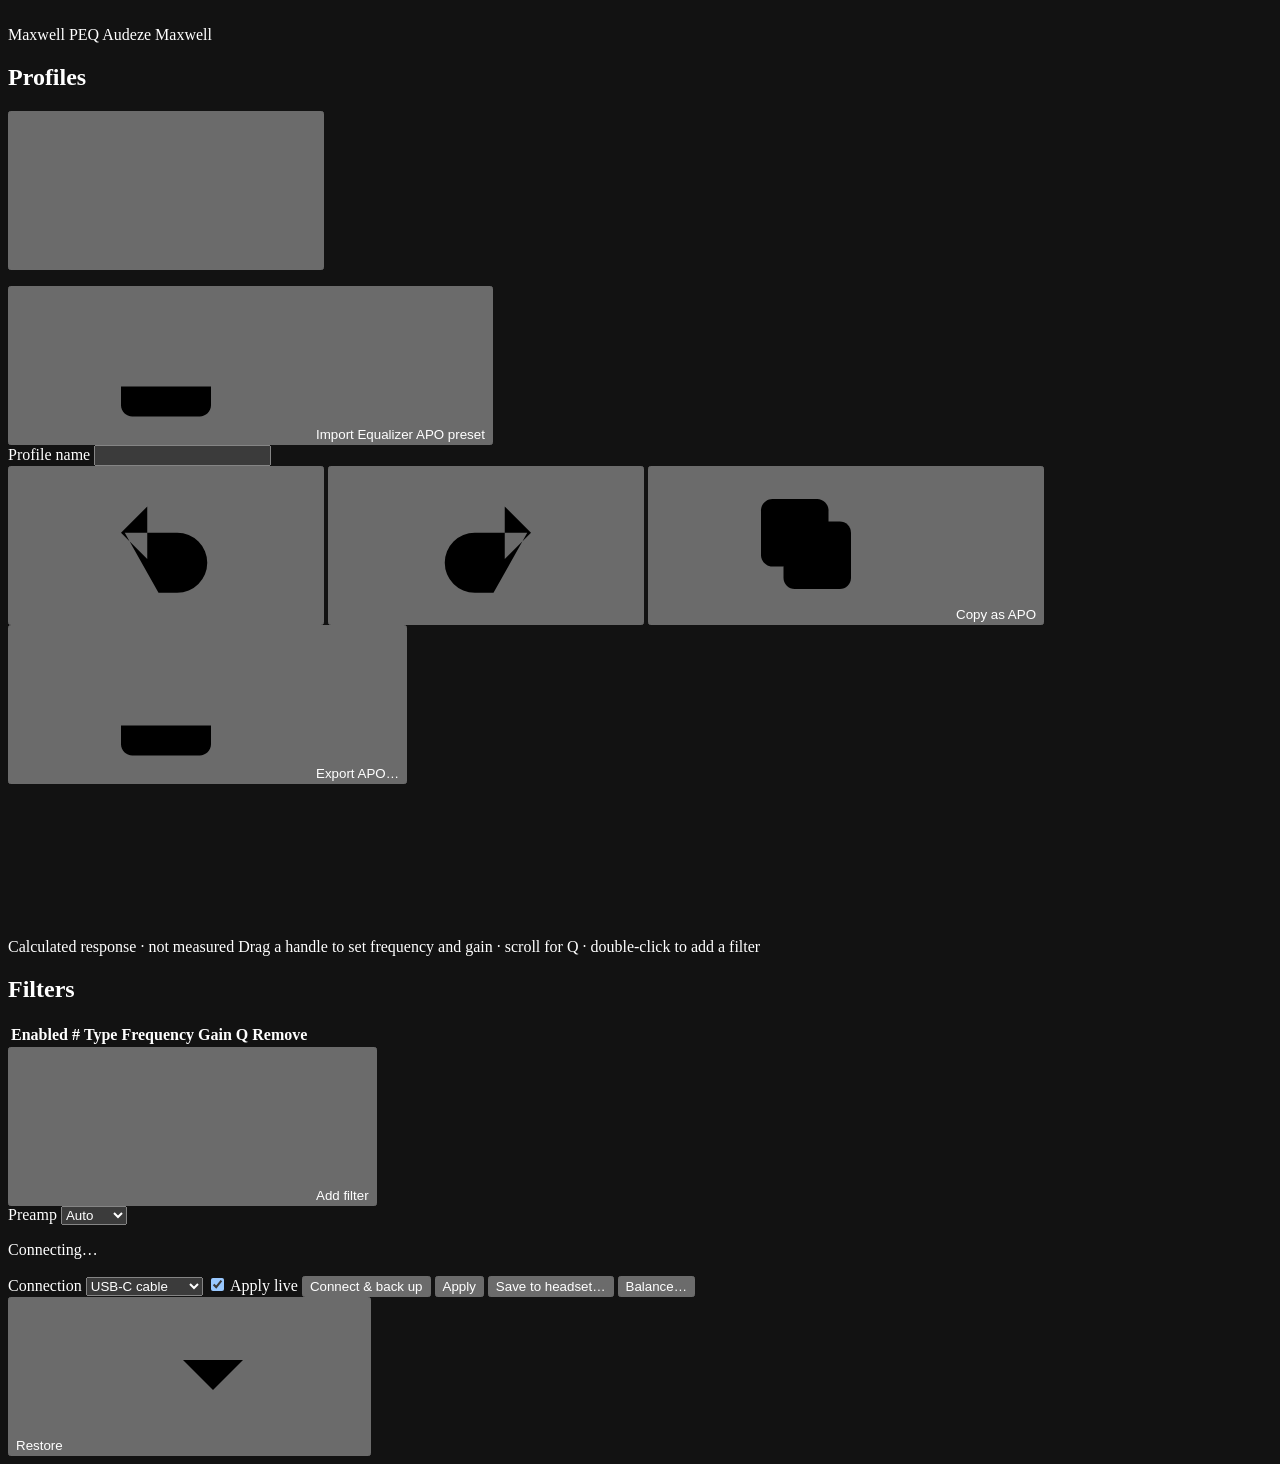
==== web/index.html @ e44e28df "Add Maxwell 2 support from static analysis, untested on hardware - Detect Maxwell 2 over USB-C (4B2A" ====
<!doctype html>
<html lang="en">
<head>
  <meta charset="utf-8">
  <meta name="viewport" content="width=device-width, initial-scale=1">
  <meta name="color-scheme" content="dark">
  <title>Maxwell PEQ</title>
  <link rel="stylesheet" href="/style.css">
  <script src="/graph.js" defer></script>
  <script src="/app.js" defer></script>
</head>
<body>
  <svg width="0" height="0" class="icon-defs" aria-hidden="true">
    <symbol id="i-plus" viewBox="0 0 20 20"><path d="M10 4v12M4 10h12"/></symbol>
    <symbol id="i-import" viewBox="0 0 20 20"><path d="M10 3v9m0 0-3.5-3.5M10 12l3.5-3.5M4 13v2.5c0 .8.7 1.5 1.5 1.5h9c.8 0 1.5-.7 1.5-1.5V13"/></symbol>
    <symbol id="i-export" viewBox="0 0 20 20"><path d="M10 13V4m0 0L6.5 7.5M10 4l3.5 3.5M4 13v2.5c0 .8.7 1.5 1.5 1.5h9c.8 0 1.5-.7 1.5-1.5V13"/></symbol>
    <symbol id="i-copy" viewBox="0 0 20 20"><rect x="7" y="7" width="9" height="9" rx="1.5"/><path d="M13 7V5.5C13 4.7 12.3 4 11.5 4h-6C4.7 4 4 4.7 4 5.5v6c0 .8.7 1.5 1.5 1.5H7"/></symbol>
    <symbol id="i-more" viewBox="0 0 20 20"><circle cx="5" cy="10" r=".9"/><circle cx="10" cy="10" r=".9"/><circle cx="15" cy="10" r=".9"/></symbol>
    <symbol id="i-close" viewBox="0 0 20 20"><path d="m5.5 5.5 9 9m0-9-9 9"/></symbol>
    <symbol id="i-undo" viewBox="0 0 20 20"><path d="M7.5 5 4 8.5 7.5 12M4.5 8.5h7a4 4 0 0 1 0 8H9"/></symbol>
    <symbol id="i-redo" viewBox="0 0 20 20"><path d="M12.5 5 16 8.5 12.5 12m3-3.5h-7a4 4 0 0 0 0 8H11"/></symbol>
    <symbol id="i-chevron" viewBox="0 0 20 20"><path d="m6 8 4 4 4-4"/></symbol>
    <symbol id="i-warn" viewBox="0 0 20 20"><path d="M10 3.5 2.8 16h14.4L10 3.5ZM10 8.5v3.5M10 14.2v.1"/></symbol>
  </svg>

  <div class="shell">
    <aside class="sidebar" aria-label="Profiles">
      <div class="brand">
        <span class="brand-name">Maxwell PEQ</span>
        <span class="brand-device">Audeze Maxwell</span>
      </div>
      <div class="sidebar-heading">
        <h2 id="profiles-heading">Profiles</h2>
        <button type="button" class="icon-button" id="new-profile" title="New profile" aria-label="New profile"><svg><use href="#i-plus"/></svg></button>
      </div>
      <ul class="profile-list" id="profile-list" aria-labelledby="profiles-heading"></ul>
      <button type="button" class="sidebar-import" id="open-import"><svg><use href="#i-import"/></svg>Import Equalizer APO preset</button>
    </aside>

    <main class="main">
      <header class="editor-header">
        <label class="sr-only" for="profile-name">Profile name</label>
        <input id="profile-name" class="profile-name" maxlength="60" autocomplete="off" spellcheck="false">
        <div class="header-actions">
          <button type="button" class="icon-button" id="undo" title="Undo (Ctrl+Z)" aria-label="Undo"><svg><use href="#i-undo"/></svg></button>
          <button type="button" class="icon-button" id="redo" title="Redo (Ctrl+Y)" aria-label="Redo"><svg><use href="#i-redo"/></svg></button>
          <span class="divider" aria-hidden="true"></span>
          <button type="button" class="button ghost" id="copy-apo"><svg><use href="#i-copy"/></svg>Copy as APO</button>
          <button type="button" class="button ghost" id="export-apo"><svg><use href="#i-export"/></svg>Export APO…</button>
        </div>
      </header>

      <div class="audeze-banner" id="audeze-banner" role="alertdialog" aria-labelledby="audeze-text" hidden>
        <svg class="banner-icon" aria-hidden="true"><use href="#i-warn"/></svg>
        <p id="audeze-text">Audeze App/HQ is open. Custom PEQ will not work if it is open, would you like to close it?</p>
        <div class="banner-actions">
          <button type="button" class="button warn-solid" id="close-audeze">Yes</button>
          <button type="button" class="button ghost" id="keep-audeze">No</button>
        </div>
      </div>

      <section class="graph-panel" aria-label="Frequency response">
        <div class="graph-wrap" id="graph-wrap">
          <svg id="graph" role="application" aria-label="Frequency response. Drag a numbered handle to move a filter; scroll to change its Q."></svg>
        </div>
        <div class="graph-caption">
          <span id="graph-source">Calculated response · not measured</span>
          <span id="graph-hint" class="hint">Drag a handle to set frequency and gain · scroll for Q · double-click to add a filter</span>
        </div>
      </section>

      <section class="filters-panel" aria-labelledby="filters-heading">
        <h2 id="filters-heading" class="sr-only">Filters</h2>
        <table class="filters">
          <thead><tr>
            <th scope="col" class="col-on"><span class="sr-only">Enabled</span></th>
            <th scope="col" class="col-num">#</th>
            <th scope="col">Type</th>
            <th scope="col">Frequency</th>
            <th scope="col">Gain</th>
            <th scope="col">Q</th>
            <th scope="col" class="col-remove"><span class="sr-only">Remove</span></th>
          </tr></thead>
          <tbody id="filter-rows"></tbody>
        </table>
        <div class="filters-footer">
          <button type="button" class="button ghost" id="add-filter"><svg><use href="#i-plus"/></svg>Add filter</button>
          <span id="filter-count" class="muted"></span>
          <div class="preamp">
            <label for="preamp-mode">Preamp</label>
            <select id="preamp-mode"><option value="auto">Auto</option><option value="manual">Manual</option></select>
            <span class="unit-input" id="preamp-manual" hidden><input id="preamp-value" type="number" min="-60" max="0" step="0.1" aria-label="Preamp in dB"><span>dB</span></span>
            <output id="preamp-result" class="muted"></output>
          </div>
        </div>
        <p class="type-note" id="type-note"></p>
      </section>

      <footer class="device-bar" aria-label="Headset">
        <div class="device-status">
          <span class="status-dot" id="status-dot" aria-hidden="true"></span>
          <div>
            <p id="device-line" class="device-line">Connecting…</p>
            <p id="device-detail" class="device-detail"></p>
          </div>
          <button type="button" class="link-button" id="show-audeze" hidden>Close it…</button>
        </div>
        <div class="device-controls">
          <label class="select-label" id="transport-wrap">
            <span class="sr-only">Connection</span>
            <select id="transport"><option value="usb">USB-C cable</option><option value="dongle">Wireless dongle</option></select>
          </label>
          <label class="switch" title="Send every change to the headset as you edit">
            <input type="checkbox" id="auto-apply" checked>
            <span class="switch-track" aria-hidden="true"></span>
            <span>Apply live</span>
          </label>
          <button type="button" class="button primary" id="connect">Connect &amp; back up</button>
          <button type="button" class="button" id="apply">Apply</button>
          <button type="button" class="button" id="save-headset">Save to headset…</button>
          <button type="button" class="button ghost" id="open-balance">Balance…</button>
          <div class="menu-anchor">
            <button type="button" class="button ghost" id="restore-menu-button" aria-haspopup="menu" aria-expanded="false">Restore<svg><use href="#i-chevron"/></svg></button>
            <div class="menu up" id="restore-menu" role="menu" hidden>
              <button type="button" role="menuitem" id="restore-live">Restore live EQ<small>Plays your original preset again. Headset storage is unchanged.</small></button>
              <button type="button" role="menuitem" id="restore-saved">Restore saved preset<small>Writes your original preset back to the headset slot.</small></button>
            </div>
          </div>
        </div>
      </footer>
    </main>
  </div>

  <div class="toasts" id="toasts" role="status" aria-live="polite"></div>
  <div class="drop-overlay" id="drop-overlay" hidden><p>Drop an Equalizer APO preset to import it</p></div>

  <div class="menu" id="profile-menu" role="menu" hidden>
    <button type="button" role="menuitem" data-action="rename">Rename</button>
    <button type="button" role="menuitem" data-action="duplicate">Duplicate</button>
    <button type="button" role="menuitem" data-action="export">Export APO…</button>
    <button type="button" role="menuitem" data-action="delete" class="danger">Delete</button>
  </div>

  <dialog id="import-dialog" class="dialog wide" aria-labelledby="import-title">
    <form method="dialog" id="import-form">
      <header class="dialog-header">
        <h2 id="import-title">Import Equalizer APO preset</h2>
        <button type="button" class="icon-button" data-close aria-label="Close"><svg><use href="#i-close"/></svg></button>
      </header>
      <div class="import-grid">
        <div class="import-source">
          <label for="import-text">Paste the preset text, choose a file, or drop one here</label>
          <textarea id="import-text" spellcheck="false" placeholder="Preamp: -6.2 dB&#10;Filter 1: ON LSC Fc 105 Hz Gain 6.0 dB Q 0.70&#10;Filter 2: ON PK Fc 180 Hz Gain -2.4 dB Q 1.10"></textarea>
          <div class="import-file-row">
            <button type="button" class="button ghost" id="import-choose">Choose file…</button>
            <input type="file" id="import-file" accept=".txt,.json,text/plain,application/json" hidden>
            <span id="import-file-name" class="muted"></span>
          </div>
        </div>
        <div class="import-preview">
          <h3>Preview</h3>
          <div id="import-result" class="import-result"><p class="muted">Filters appear here as soon as the text can be read.</p></div>
        </div>
      </div>
      <footer class="dialog-footer">
        <label class="name-field"><span>Profile name</span><input id="import-name" maxlength="60" autocomplete="off"></label>
        <button type="button" class="button ghost" data-close>Cancel</button>
        <button type="submit" class="button primary" id="import-confirm" disabled>Add profile</button>
      </footer>
    </form>
  </dialog>

  <dialog id="balance-dialog" class="dialog balance" aria-labelledby="balance-title">
    <form method="dialog" id="balance-form" novalidate>
      <header class="dialog-header">
        <h2 id="balance-title">Channel balance</h2>
        <button type="button" class="icon-button" data-close aria-label="Close"><svg><use href="#i-close"/></svg></button>
      </header>
      <div class="balance-body">
        <p class="balance-intro">Sets the left and right output level in the headset's own gain steps. Higher is louder. Apply writes to the headset at once; there is no preview.</p>

        <div class="balance-channels">
          <div class="balance-channel">
            <label for="balance-left">Left</label>
            <div class="stepper">
              <button type="button" class="icon-button" data-step="left:-1" aria-label="Left down one step">−</button>
              <input type="number" id="balance-left" min="0" max="150" step="1" inputmode="numeric" disabled>
              <button type="button" class="icon-button" data-step="left:1" aria-label="Left up one step">+</button>
            </div>
          </div>
          <output id="balance-diff" class="balance-diff" for="balance-left balance-right">Not read yet</output>
          <div class="balance-channel">
            <label for="balance-right">Right</label>
            <div class="stepper">
              <button type="button" class="icon-button" data-step="right:-1" aria-label="Right down one step">−</button>
              <input type="number" id="balance-right" min="0" max="150" step="1" inputmode="numeric" disabled>
              <button type="button" class="icon-button" data-step="right:1" aria-label="Right up one step">+</button>
            </div>
          </div>
        </div>
        <p class="balance-error" id="balance-error" role="alert" hidden></p>
        <p class="balance-hint">Move 1–3 steps at a time and listen to a centered vocal or mono track. 150 is the ceiling: more gain can overdrive the drivers. 136 and 142 are reserved by the firmware. On current firmware the factory values are 141 / 149 on the USB-C profile and 147 / 147 on the wireless profile.</p>
        <div class="balance-actions">
          <button type="button" class="button ghost" id="balance-read">Read headset</button>
          <button type="button" class="button ghost" id="balance-revert" hidden></button>
          <button type="submit" class="button primary" id="balance-apply" disabled>Apply balance</button>
        </div>
        <p class="balance-status" id="balance-status" role="status" aria-live="polite"></p>

        <section class="balance-source" aria-labelledby="balance-source-title">
          <div>
            <h3 id="balance-source-title">Source profile</h3>
            <p id="balance-source-line" class="balance-source-line">—</p>
          </div>
          <button type="button" class="button" id="balance-source-switch" disabled>Switch…</button>
          <p id="balance-persist" class="balance-persist"></p>
        </section>
      </div>
      <footer class="balance-credit">Balance protocol from kats1123's maxwell-firmware-research (CC BY 4.0) and maxwell-balance-and-firmware-tool (MIT).</footer>
    </form>
  </dialog>

  <dialog id="confirm-dialog" class="dialog" aria-labelledby="confirm-title">
    <form method="dialog">
      <h2 id="confirm-title"></h2>
      <p id="confirm-body"></p>
      <footer class="dialog-footer">
        <button type="submit" class="button ghost" value="cancel">Cancel</button>
        <button type="submit" class="button primary" value="ok" id="confirm-ok"></button>
      </footer>
    </form>
  </dialog>
</body>
</html>
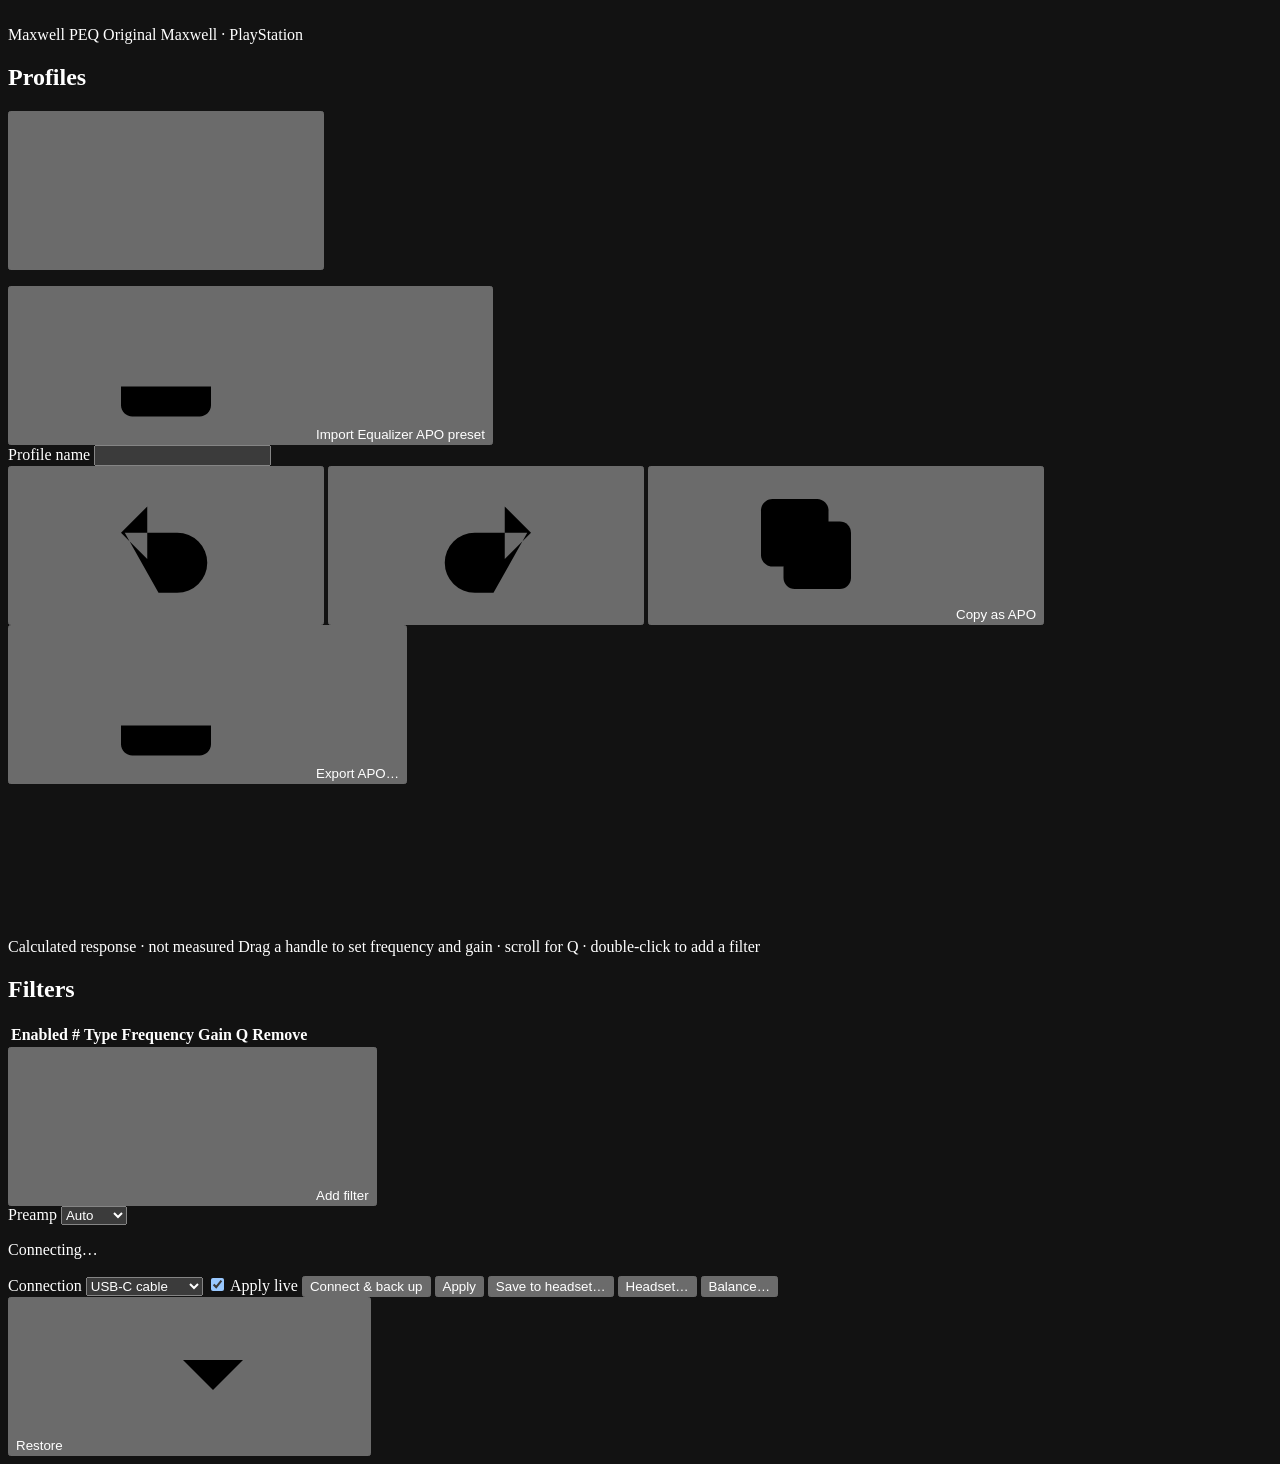
==== commit 641a1706: "Merge pull request #4 from Aquaspaces/t3/onboard-eq-profile-switching Add onboard preset switching a" ====
--- a/web/index.html
+++ b/web/index.html
@@ -27,7 +27,7 @@
     <aside class="sidebar" aria-label="Profiles">
       <div class="brand">
         <span class="brand-name">Maxwell PEQ</span>
-        <span class="brand-device">Audeze Maxwell</span>
+        <span class="brand-device">Original Maxwell · PlayStation</span>
       </div>
       <div class="sidebar-heading">
         <h2 id="profiles-heading">Profiles</h2>
@@ -118,6 +118,7 @@
           <button type="button" class="button primary" id="connect">Connect &amp; back up</button>
           <button type="button" class="button" id="apply">Apply</button>
           <button type="button" class="button" id="save-headset">Save to headset…</button>
+          <button type="button" class="button ghost" id="open-headset">Headset…</button>
           <button type="button" class="button ghost" id="open-balance">Balance…</button>
           <div class="menu-anchor">
             <button type="button" class="button ghost" id="restore-menu-button" aria-haspopup="menu" aria-expanded="false">Restore<svg><use href="#i-chevron"/></svg></button>
@@ -220,6 +221,84 @@
     </form>
   </dialog>
 
+  <dialog id="headset-dialog" class="dialog headset" aria-labelledby="headset-title">
+    <form method="dialog" id="headset-form" novalidate>
+      <header class="dialog-header">
+        <h2 id="headset-title">Headset</h2>
+        <button type="button" class="icon-button" data-close aria-label="Close"><svg><use href="#i-close"/></svg></button>
+      </header>
+      <div class="headset-body">
+        <dl class="headset-facts">
+          <div><dt>Battery</dt><dd id="hs-battery">—</dd></div>
+          <div><dt>Microphone</dt><dd id="hs-mic">—</dd></div>
+          <div><dt>Firmware</dt><dd id="hs-firmware">—</dd></div>
+        </dl>
+
+        <section class="headset-section" aria-labelledby="hs-preset-title">
+          <h3 id="hs-preset-title">Onboard preset</h3>
+          <div class="headset-row">
+            <label for="hs-preset">Preset</label>
+            <select id="hs-preset" disabled><optgroup label="Built-in"><option value="1">Audeze</option><option value="2">Treble Boost</option><option value="3">Bass Boost</option><option value="4">Immersive</option><option value="5">Competition</option><option value="6">Footsteps</option></optgroup><optgroup label="Custom"><option value="7">EQ 1</option><option value="8">EQ 2</option><option value="9">EQ 3</option><option value="10">EQ 4</option></optgroup></select>
+          </div>
+          <p class="headset-note" id="hs-preset-note"></p>
+        </section>
+
+        <section class="headset-section" aria-labelledby="hs-sound-title">
+          <h3 id="hs-sound-title">Sound</h3>
+          <div class="headset-row">
+            <label for="hs-chat-mix">Game / chat mix</label>
+            <div class="headset-range mix">
+              <span aria-hidden="true">Game</span>
+              <input type="range" id="hs-chat-mix" min="0" max="20" step="1" disabled>
+              <span aria-hidden="true">Chat</span>
+            </div>
+            <output id="hs-chat-mix-value" for="hs-chat-mix">—</output>
+          </div>
+          <div class="headset-row">
+            <span id="hs-limiter-label">Volume limiter</span>
+            <label class="switch"><input type="checkbox" id="hs-limiter" aria-labelledby="hs-limiter-label" disabled><span class="switch-track" aria-hidden="true"></span></label>
+          </div>
+          <div class="headset-row">
+            <span id="hs-sidetone-label">Sidetone</span>
+            <label class="switch"><input type="checkbox" id="hs-sidetone" aria-labelledby="hs-sidetone-label" disabled><span class="switch-track" aria-hidden="true"></span></label>
+          </div>
+          <div class="headset-row">
+            <label for="hs-sidetone-level">Sidetone level</label>
+            <div class="headset-range"><input type="range" id="hs-sidetone-level" min="0" max="100" step="1" disabled></div>
+            <output id="hs-sidetone-level-value" for="hs-sidetone-level">—</output>
+          </div>
+          <div class="headset-row">
+            <span id="hs-noise-label">Noise suppression</span>
+            <div class="segmented" role="radiogroup" aria-labelledby="hs-noise-label">
+              <label><input type="radio" name="hs-noise" value="0" disabled><span>Off</span></label>
+              <label><input type="radio" name="hs-noise" value="1" disabled><span>Low</span></label>
+              <label><input type="radio" name="hs-noise" value="2" disabled><span>High</span></label>
+            </div>
+          </div>
+        </section>
+
+        <section class="headset-section" aria-labelledby="hs-device-title">
+          <h3 id="hs-device-title">Device</h3>
+          <div class="headset-row">
+            <label for="hs-auto-off">Auto shutdown</label>
+            <select id="hs-auto-off" disabled><option value="300">5 min</option><option value="600">10 min</option><option value="900">15 min</option><option value="1800">30 min</option><option value="2700">45 min</option><option value="3600">1 hr</option><option value="5400">1.5 hr</option><option value="7200">2 hr</option><option value="14400">4 hr</option><option value="21600">6 hr</option><option value="0">Never</option></select>
+          </div>
+          <div class="headset-row">
+            <label for="hs-voice-prompt">Voice prompt volume</label>
+            <div class="headset-range"><input type="range" id="hs-voice-prompt" min="0" max="15" step="1" disabled></div>
+            <output id="hs-voice-prompt-value" for="hs-voice-prompt">—</output>
+          </div>
+        </section>
+
+        <p class="balance-status" id="headset-status" role="status" aria-live="polite"></p>
+        <div class="headset-actions">
+          <p class="headset-hint">Decoded from Audeze HQ and not yet tested on a headset. Each change is sent at once, then read back.</p>
+          <button type="button" class="button ghost" id="headset-read">Read headset</button>
+        </div>
+      </div>
+    </form>
+  </dialog>
+
   <dialog id="confirm-dialog" class="dialog" aria-labelledby="confirm-title">
     <form method="dialog">
       <h2 id="confirm-title"></h2>
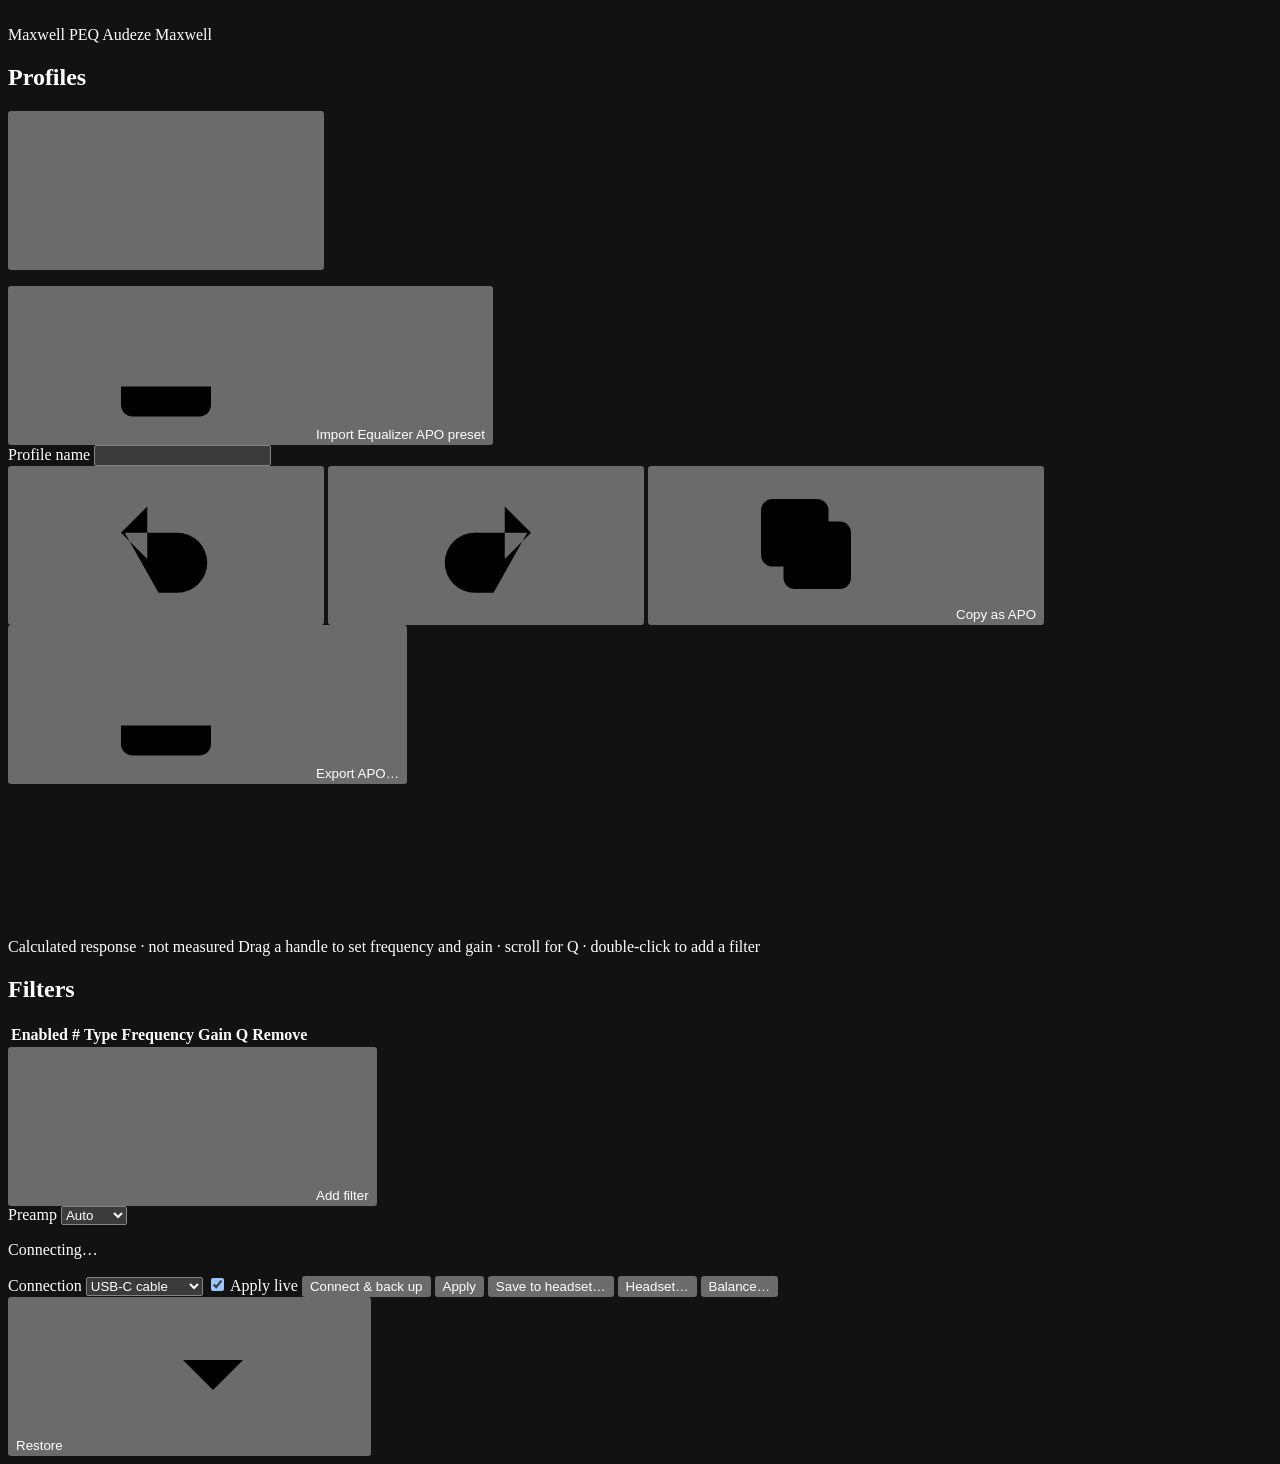
==== commit 6d885d4f: "Merge main: Linux build, onboard presets and headset controls Headset controls stay limited to the o" ====
--- a/web/index.html
+++ b/web/index.html
@@ -27,7 +27,7 @@
     <aside class="sidebar" aria-label="Profiles">
       <div class="brand">
         <span class="brand-name">Maxwell PEQ</span>
-        <span class="brand-device">Original Maxwell · PlayStation</span>
+        <span class="brand-device">Audeze Maxwell</span>
       </div>
       <div class="sidebar-heading">
         <h2 id="profiles-heading">Profiles</h2>
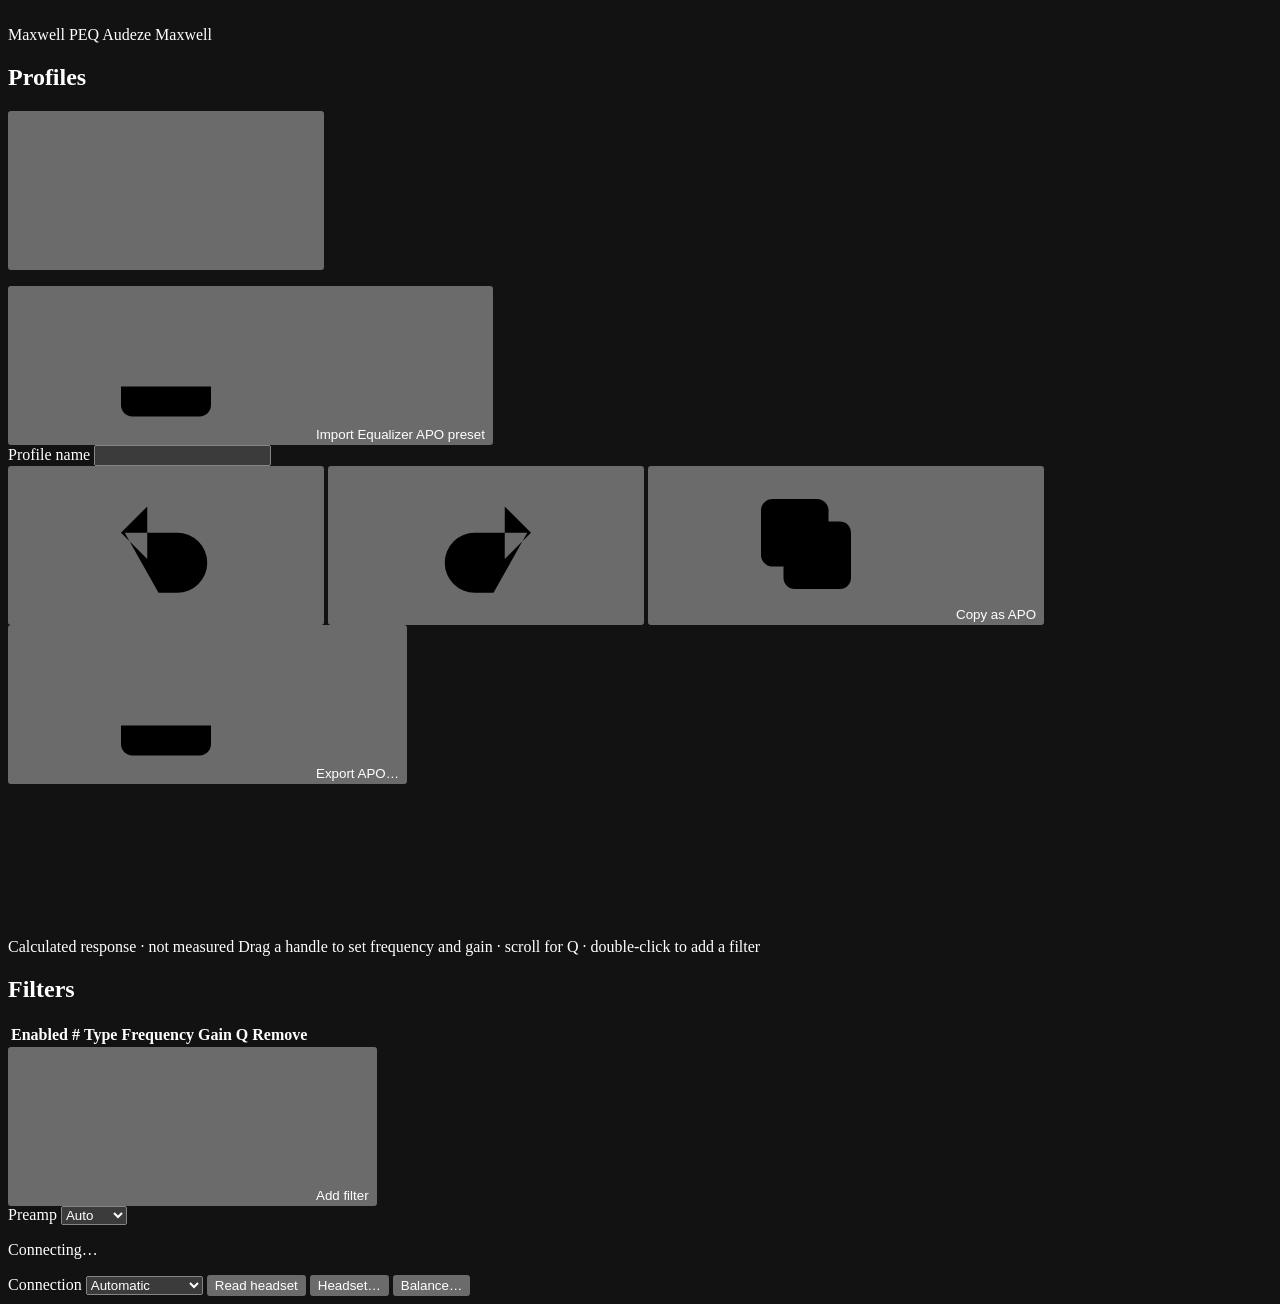
==== commit 716b8851: "Merge main: add Linux, Maxwell 2 and headset controls to linked presets Keeps this branch's linked-p" ====
--- a/web/index.html
+++ b/web/index.html
@@ -20,6 +20,7 @@
     <symbol id="i-undo" viewBox="0 0 20 20"><path d="M7.5 5 4 8.5 7.5 12M4.5 8.5h7a4 4 0 0 1 0 8H9"/></symbol>
     <symbol id="i-redo" viewBox="0 0 20 20"><path d="M12.5 5 16 8.5 12.5 12m3-3.5h-7a4 4 0 0 0 0 8H11"/></symbol>
     <symbol id="i-chevron" viewBox="0 0 20 20"><path d="m6 8 4 4 4-4"/></symbol>
+    <symbol id="i-link" viewBox="0 0 20 20"><path d="M8.5 11.5a3 3 0 0 0 4.2 0l2.6-2.6a3 3 0 0 0-4.2-4.2l-.9.9M11.5 8.5a3 3 0 0 0-4.2 0l-2.6 2.6a3 3 0 0 0 4.2 4.2l.9-.9"/></symbol>
     <symbol id="i-warn" viewBox="0 0 20 20"><path d="M10 3.5 2.8 16h14.4L10 3.5ZM10 8.5v3.5M10 14.2v.1"/></symbol>
   </svg>
 
@@ -29,11 +30,16 @@
         <span class="brand-name">Maxwell PEQ</span>
         <span class="brand-device">Audeze Maxwell</span>
       </div>
-      <div class="sidebar-heading">
+      <section class="slots" id="slots" aria-labelledby="slots-heading" hidden>
+        <div class="sidebar-heading"><h2 id="slots-heading">On the headset</h2></div>
+        <ol class="slot-list" id="slot-list"></ol>
+      </section>
+      <div class="sidebar-heading pool-heading">
         <h2 id="profiles-heading">Profiles</h2>
         <button type="button" class="icon-button" id="new-profile" title="New profile" aria-label="New profile"><svg><use href="#i-plus"/></svg></button>
       </div>
       <ul class="profile-list" id="profile-list" aria-labelledby="profiles-heading"></ul>
+      <p class="slot-hint" id="slot-hint" hidden></p>
       <button type="button" class="sidebar-import" id="open-import"><svg><use href="#i-import"/></svg>Import Equalizer APO preset</button>
     </aside>
 
@@ -108,25 +114,11 @@
         <div class="device-controls">
           <label class="select-label" id="transport-wrap">
             <span class="sr-only">Connection</span>
-            <select id="transport"><option value="usb">USB-C cable</option><option value="dongle">Wireless dongle</option></select>
+            <select id="transport"><option value="auto">Automatic</option><option value="usb">USB-C cable</option><option value="dongle">Wireless dongle</option></select>
           </label>
-          <label class="switch" title="Send every change to the headset as you edit">
-            <input type="checkbox" id="auto-apply" checked>
-            <span class="switch-track" aria-hidden="true"></span>
-            <span>Apply live</span>
-          </label>
-          <button type="button" class="button primary" id="connect">Connect &amp; back up</button>
-          <button type="button" class="button" id="apply">Apply</button>
-          <button type="button" class="button" id="save-headset">Save to headset…</button>
+          <button type="button" class="button primary" id="connect">Read headset</button>
           <button type="button" class="button ghost" id="open-headset">Headset…</button>
           <button type="button" class="button ghost" id="open-balance">Balance…</button>
-          <div class="menu-anchor">
-            <button type="button" class="button ghost" id="restore-menu-button" aria-haspopup="menu" aria-expanded="false">Restore<svg><use href="#i-chevron"/></svg></button>
-            <div class="menu up" id="restore-menu" role="menu" hidden>
-              <button type="button" role="menuitem" id="restore-live">Restore live EQ<small>Plays your original preset again. Headset storage is unchanged.</small></button>
-              <button type="button" role="menuitem" id="restore-saved">Restore saved preset<small>Writes your original preset back to the headset slot.</small></button>
-            </div>
-          </div>
         </div>
       </footer>
     </main>
@@ -139,6 +131,12 @@
     <button type="button" role="menuitem" data-action="rename">Rename</button>
     <button type="button" role="menuitem" data-action="duplicate">Duplicate</button>
     <button type="button" role="menuitem" data-action="export">Export APO…</button>
+    <div class="menu-separator" role="separator"></div>
+    <button type="button" role="menuitem" data-action="slot:0">Save to Preset 1</button>
+    <button type="button" role="menuitem" data-action="slot:1">Save to Preset 2</button>
+    <button type="button" role="menuitem" data-action="slot:2">Save to Preset 3</button>
+    <button type="button" role="menuitem" data-action="slot:3">Save to Preset 4</button>
+    <div class="menu-separator" role="separator"></div>
     <button type="button" role="menuitem" data-action="delete" class="danger">Delete</button>
   </div>
 
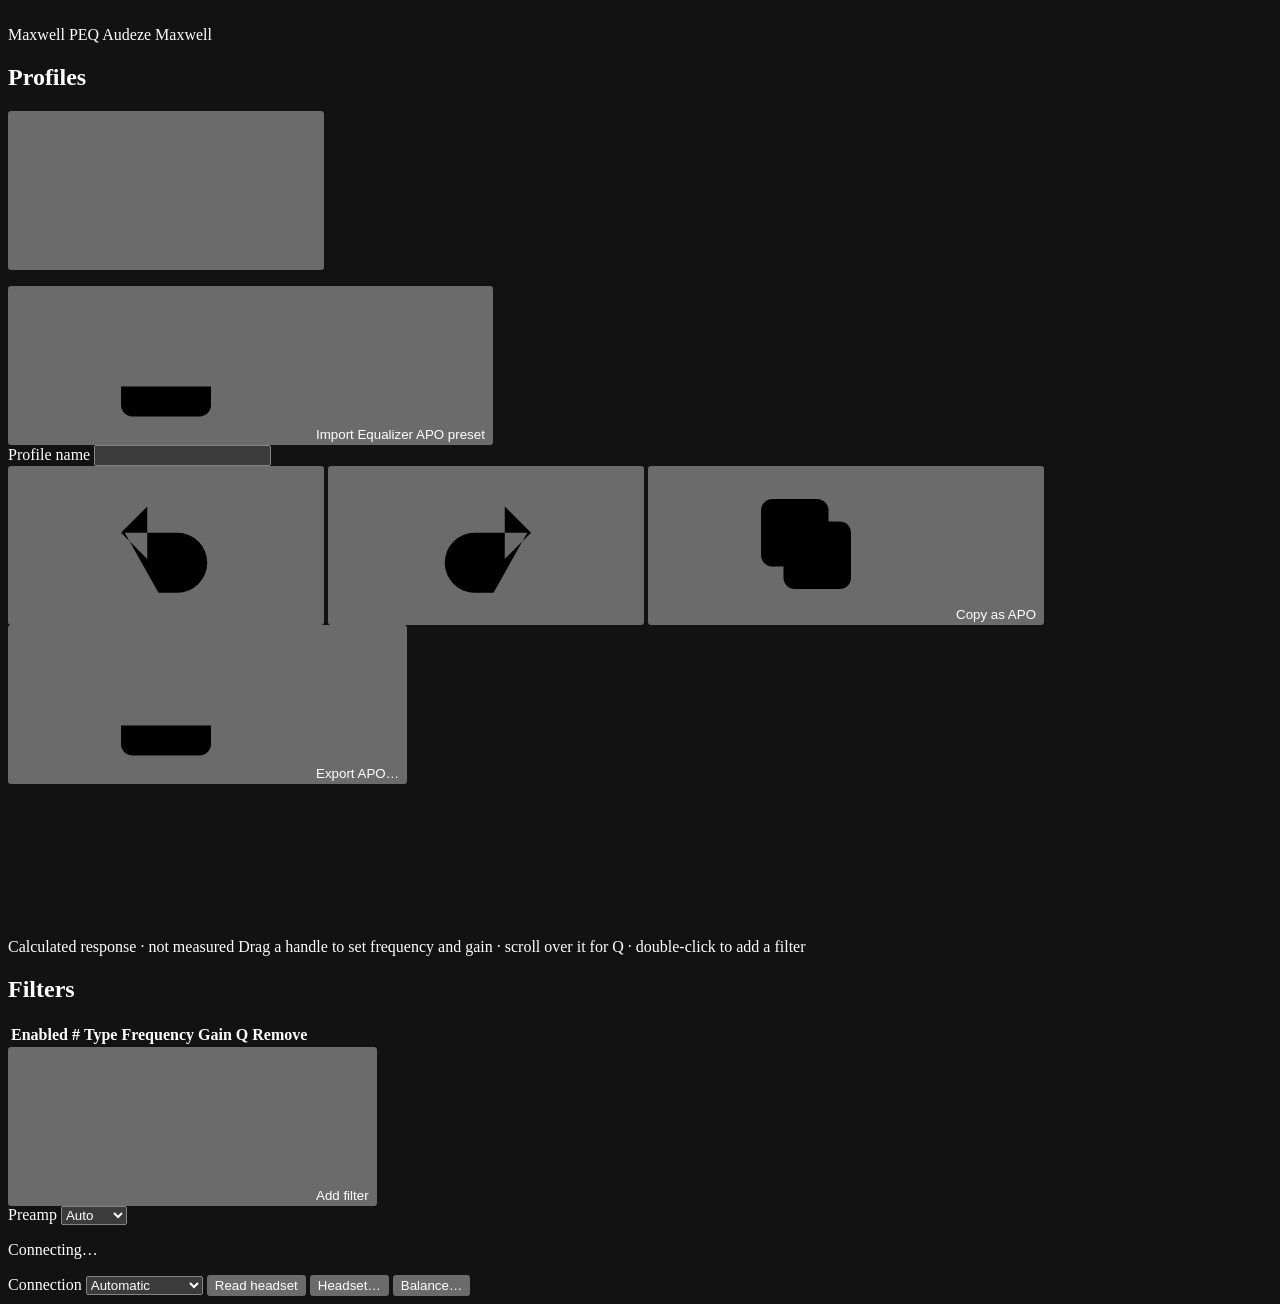
==== commit 19a031d6: "Polish sidebar, filter table, switches and device bar - Size the sidebar to the viewport and list he" ====
--- a/web/index.html
+++ b/web/index.html
@@ -12,6 +12,7 @@
 <body>
   <svg width="0" height="0" class="icon-defs" aria-hidden="true">
     <symbol id="i-plus" viewBox="0 0 20 20"><path d="M10 4v12M4 10h12"/></symbol>
+    <symbol id="i-minus" viewBox="0 0 20 20"><path d="M4 10h12"/></symbol>
     <symbol id="i-import" viewBox="0 0 20 20"><path d="M10 3v9m0 0-3.5-3.5M10 12l3.5-3.5M4 13v2.5c0 .8.7 1.5 1.5 1.5h9c.8 0 1.5-.7 1.5-1.5V13"/></symbol>
     <symbol id="i-export" viewBox="0 0 20 20"><path d="M10 13V4m0 0L6.5 7.5M10 4l3.5 3.5M4 13v2.5c0 .8.7 1.5 1.5 1.5h9c.8 0 1.5-.7 1.5-1.5V13"/></symbol>
     <symbol id="i-copy" viewBox="0 0 20 20"><rect x="7" y="7" width="9" height="9" rx="1.5"/><path d="M13 7V5.5C13 4.7 12.3 4 11.5 4h-6C4.7 4 4 4.7 4 5.5v6c0 .8.7 1.5 1.5 1.5H7"/></symbol>
@@ -67,11 +68,11 @@
 
       <section class="graph-panel" aria-label="Frequency response">
         <div class="graph-wrap" id="graph-wrap">
-          <svg id="graph" role="application" aria-label="Frequency response. Drag a numbered handle to move a filter; scroll to change its Q."></svg>
+          <svg id="graph" role="application" aria-label="Frequency response. Drag a numbered handle to move a filter; scroll over a handle to change its Q."></svg>
         </div>
         <div class="graph-caption">
           <span id="graph-source">Calculated response · not measured</span>
-          <span id="graph-hint" class="hint">Drag a handle to set frequency and gain · scroll for Q · double-click to add a filter</span>
+          <span id="graph-hint" class="hint">Drag a handle to set frequency and gain · scroll over it for Q · double-click to add a filter</span>
         </div>
       </section>
 
@@ -182,18 +183,18 @@
           <div class="balance-channel">
             <label for="balance-left">Left</label>
             <div class="stepper">
-              <button type="button" class="icon-button" data-step="left:-1" aria-label="Left down one step">−</button>
+              <button type="button" class="icon-button" data-step="left:-1" aria-label="Left down one step"><svg><use href="#i-minus"/></svg></button>
               <input type="number" id="balance-left" min="0" max="150" step="1" inputmode="numeric" disabled>
-              <button type="button" class="icon-button" data-step="left:1" aria-label="Left up one step">+</button>
+              <button type="button" class="icon-button" data-step="left:1" aria-label="Left up one step"><svg><use href="#i-plus"/></svg></button>
             </div>
           </div>
           <output id="balance-diff" class="balance-diff" for="balance-left balance-right">Not read yet</output>
           <div class="balance-channel">
             <label for="balance-right">Right</label>
             <div class="stepper">
-              <button type="button" class="icon-button" data-step="right:-1" aria-label="Right down one step">−</button>
+              <button type="button" class="icon-button" data-step="right:-1" aria-label="Right down one step"><svg><use href="#i-minus"/></svg></button>
               <input type="number" id="balance-right" min="0" max="150" step="1" inputmode="numeric" disabled>
-              <button type="button" class="icon-button" data-step="right:1" aria-label="Right up one step">+</button>
+              <button type="button" class="icon-button" data-step="right:1" aria-label="Right up one step"><svg><use href="#i-plus"/></svg></button>
             </div>
           </div>
         </div>
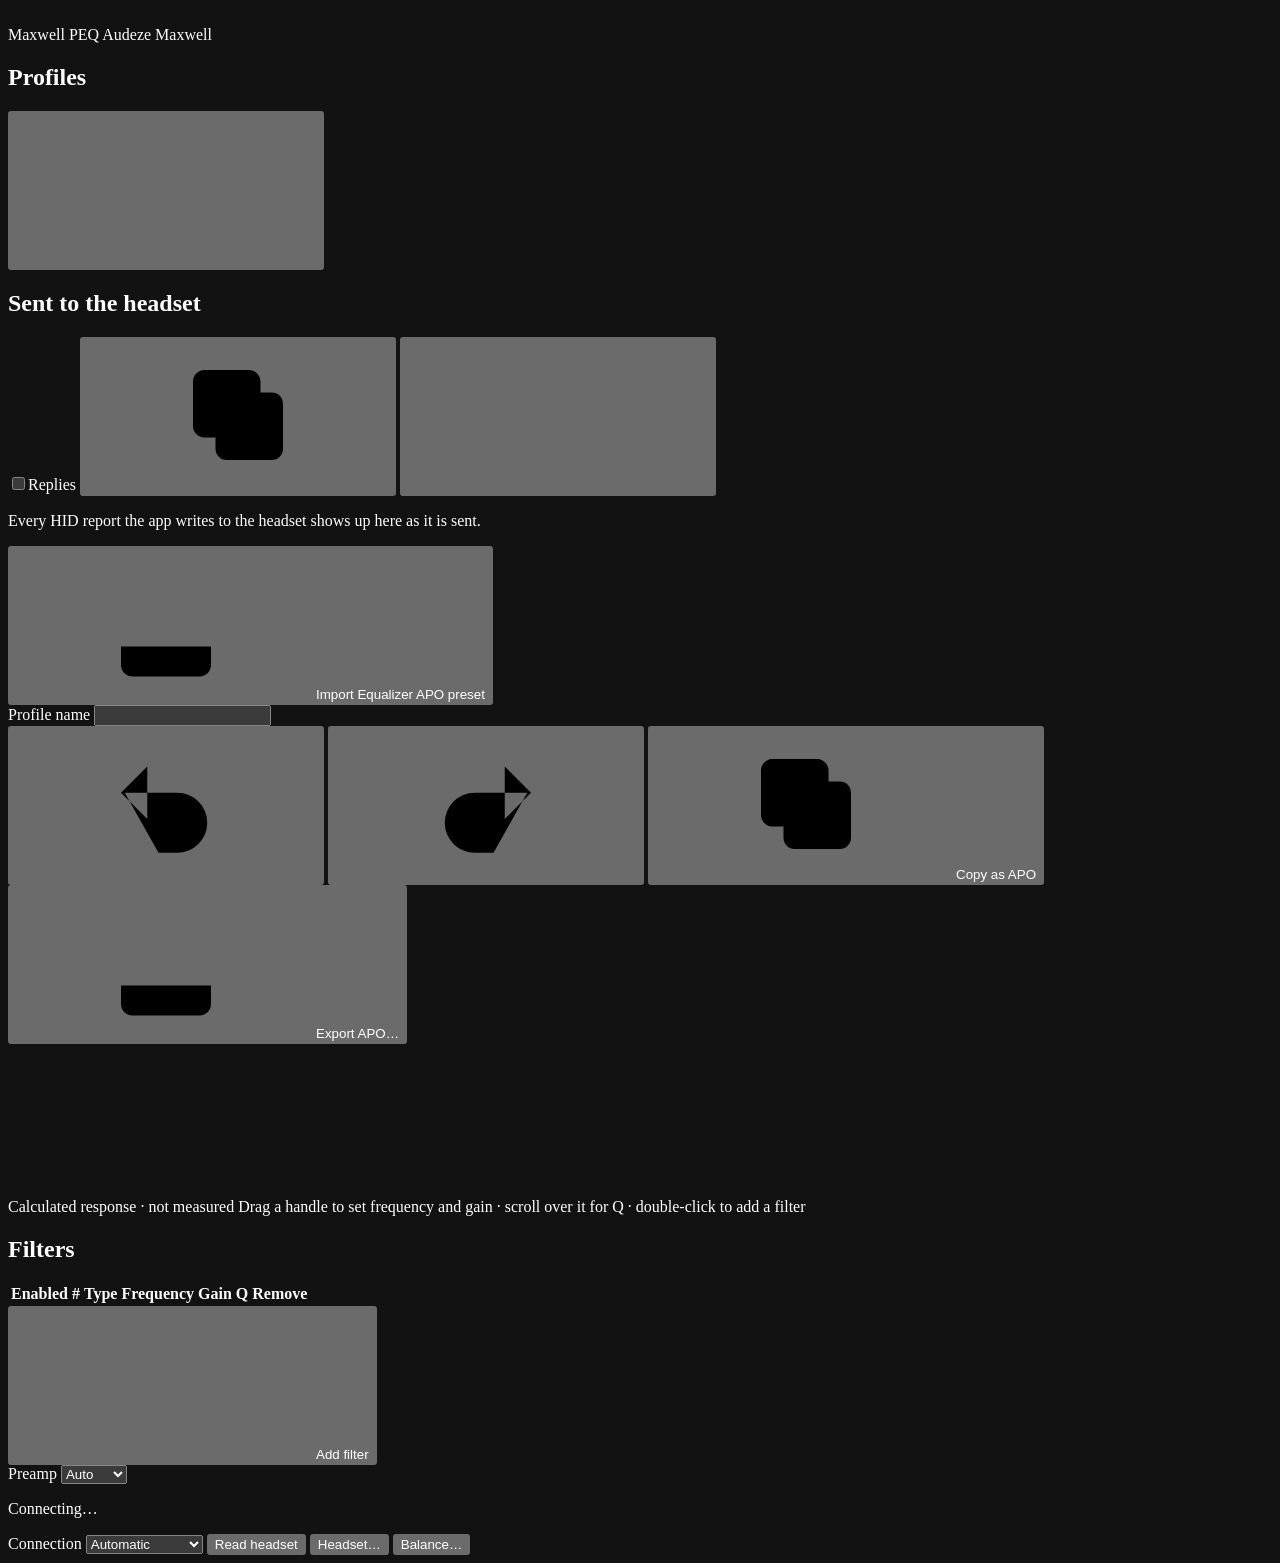
==== commit 23bccaed: "Add raw HID traffic panel for reports sent to the headset - Trace every report the device worker wri" ====
--- a/web/index.html
+++ b/web/index.html
@@ -41,6 +41,19 @@
       </div>
       <ul class="profile-list" id="profile-list" aria-labelledby="profiles-heading"></ul>
       <p class="slot-hint" id="slot-hint" hidden></p>
+      <section class="traffic" id="traffic" aria-labelledby="traffic-heading">
+        <div class="sidebar-heading traffic-heading">
+          <h2 id="traffic-heading">Sent to the headset</h2>
+          <div class="traffic-tools">
+            <label class="traffic-toggle" title="Also show what the headset sends back"><input type="checkbox" id="traffic-replies">Replies</label>
+            <button type="button" class="icon-button" id="traffic-copy" title="Copy log" aria-label="Copy log"><svg><use href="#i-copy"/></svg></button>
+            <button type="button" class="icon-button" id="traffic-clear" title="Clear log" aria-label="Clear log"><svg><use href="#i-close"/></svg></button>
+          </div>
+        </div>
+        <div class="traffic-log" id="traffic-log" role="log" aria-live="off" tabindex="0">
+          <p class="traffic-empty" id="traffic-empty">Every HID report the app writes to the headset shows up here as it is sent.</p>
+        </div>
+      </section>
       <button type="button" class="sidebar-import" id="open-import"><svg><use href="#i-import"/></svg>Import Equalizer APO preset</button>
     </aside>
 
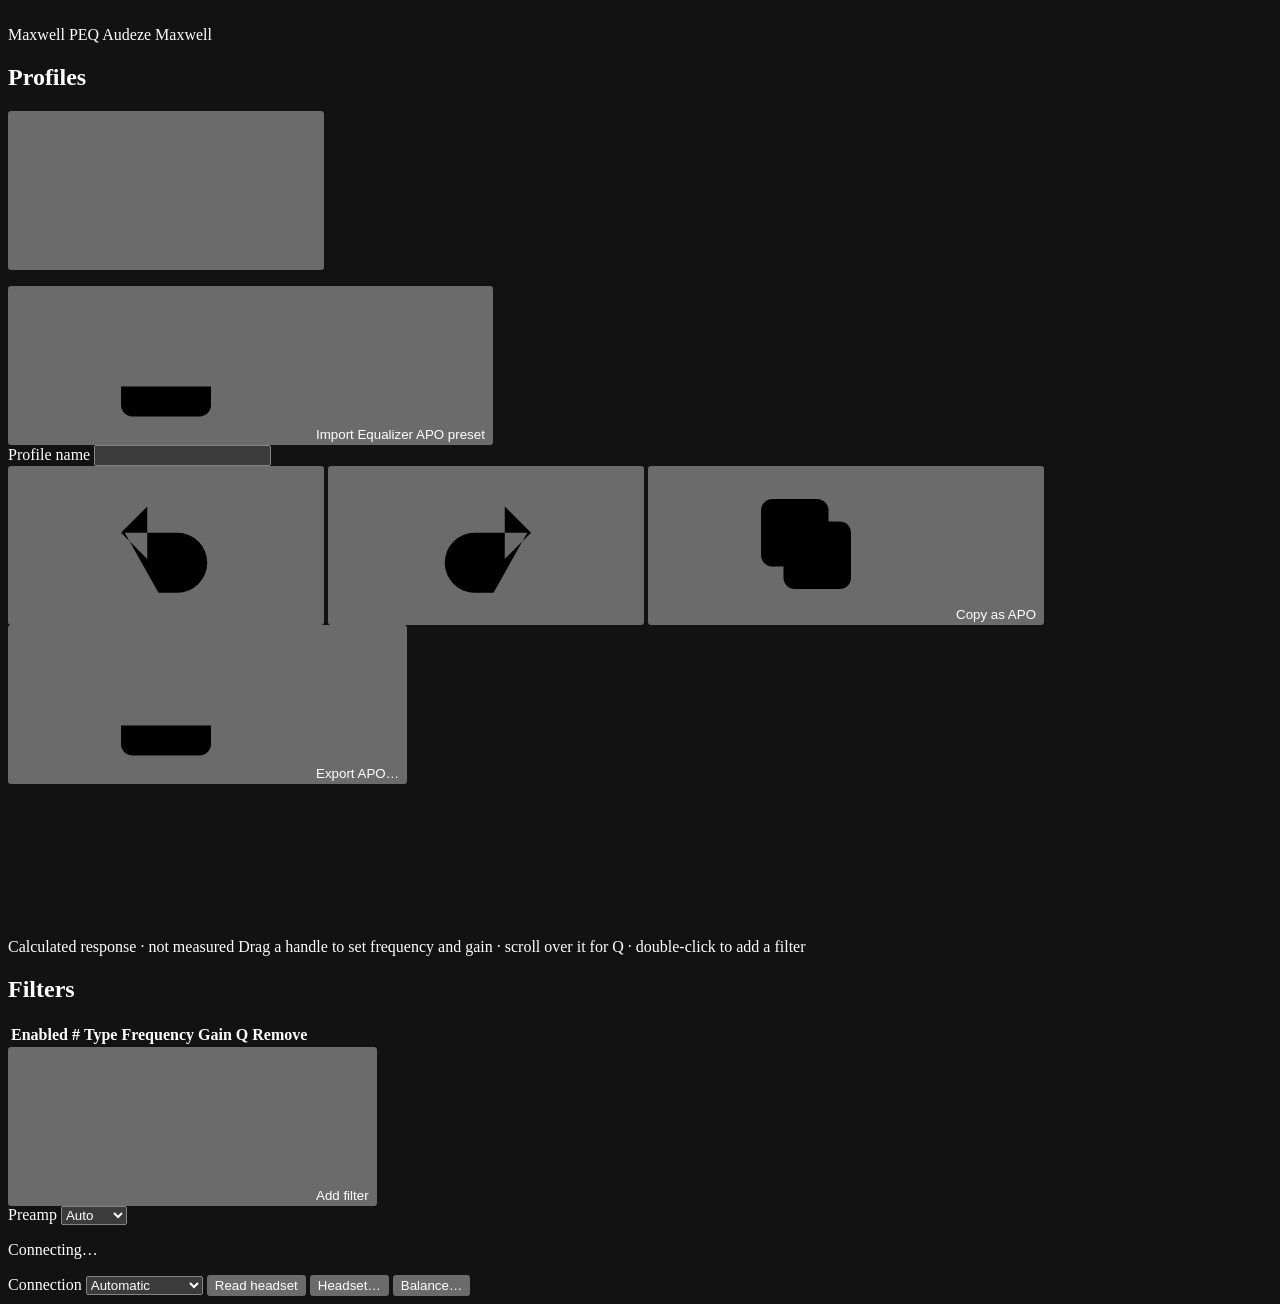
==== commit f1c04a6c: "Add a tray glance icon, EQ shortcut keys, scripting, settings and update checks - Tray icon draws th" ====
--- a/web/index.html
+++ b/web/index.html
@@ -18,6 +18,8 @@
     <symbol id="i-copy" viewBox="0 0 20 20"><rect x="7" y="7" width="9" height="9" rx="1.5"/><path d="M13 7V5.5C13 4.7 12.3 4 11.5 4h-6C4.7 4 4 4.7 4 5.5v6c0 .8.7 1.5 1.5 1.5H7"/></symbol>
     <symbol id="i-more" viewBox="0 0 20 20"><circle cx="5" cy="10" r=".9"/><circle cx="10" cy="10" r=".9"/><circle cx="15" cy="10" r=".9"/></symbol>
     <symbol id="i-close" viewBox="0 0 20 20"><path d="m5.5 5.5 9 9m0-9-9 9"/></symbol>
+    <symbol id="i-keyboard" viewBox="0 0 20 20"><rect x="2.5" y="5" width="15" height="10" rx="1.5"/><path d="M5.5 8h1m2.5 0h1m2.5 0h1M5.5 10.5h1m7 0h1M7.5 12.5h5"/></symbol>
+    <symbol id="i-settings" viewBox="0 0 20 20"><circle cx="10" cy="10" r="2.5"/><path d="M8.6 2.8h2.8l.4 2 1.5.9 1.9-.7 1.4 2.4-1.5 1.3v1.7l1.5 1.3-1.4 2.4-1.9-.7-1.5.9-.4 2H8.6l-.4-2-1.5-.9-1.9.7-1.4-2.4 1.5-1.3V9.6L3.4 8.3l1.4-2.4 1.9.7 1.5-.9z"/></symbol>
     <symbol id="i-undo" viewBox="0 0 20 20"><path d="M7.5 5 4 8.5 7.5 12M4.5 8.5h7a4 4 0 0 1 0 8H9"/></symbol>
     <symbol id="i-redo" viewBox="0 0 20 20"><path d="M12.5 5 16 8.5 12.5 12m3-3.5h-7a4 4 0 0 0 0 8H11"/></symbol>
     <symbol id="i-chevron" viewBox="0 0 20 20"><path d="m6 8 4 4 4-4"/></symbol>
@@ -41,20 +43,9 @@
       </div>
       <ul class="profile-list" id="profile-list" aria-labelledby="profiles-heading"></ul>
       <p class="slot-hint" id="slot-hint" hidden></p>
-      <section class="traffic" id="traffic" aria-labelledby="traffic-heading">
-        <div class="sidebar-heading traffic-heading">
-          <h2 id="traffic-heading">Sent to the headset</h2>
-          <div class="traffic-tools">
-            <label class="traffic-toggle" title="Also show what the headset sends back"><input type="checkbox" id="traffic-replies">Replies</label>
-            <button type="button" class="icon-button" id="traffic-copy" title="Copy log" aria-label="Copy log"><svg><use href="#i-copy"/></svg></button>
-            <button type="button" class="icon-button" id="traffic-clear" title="Clear log" aria-label="Clear log"><svg><use href="#i-close"/></svg></button>
-          </div>
-        </div>
-        <div class="traffic-log" id="traffic-log" role="log" aria-live="off" tabindex="0">
-          <p class="traffic-empty" id="traffic-empty">Every HID report the app writes to the headset shows up here as it is sent.</p>
-        </div>
-      </section>
       <button type="button" class="sidebar-import" id="open-import"><svg><use href="#i-import"/></svg>Import Equalizer APO preset</button>
+      <button type="button" class="sidebar-link" id="open-shortcuts" hidden><svg><use href="#i-keyboard"/></svg>Keyboard shortcuts</button>
+      <button type="button" class="sidebar-link" id="open-settings" hidden><svg><use href="#i-settings"/></svg>Settings<span class="update-dot" id="update-dot" title="An update is available" hidden></span></button>
     </aside>
 
     <main class="main">
@@ -311,6 +302,75 @@
     </form>
   </dialog>
 
+  <dialog id="shortcuts-dialog" class="dialog shortcuts" aria-labelledby="shortcuts-title">
+    <form method="dialog">
+      <header class="dialog-header">
+        <h2 id="shortcuts-title">Keyboard shortcuts</h2>
+        <button type="button" class="icon-button" data-close aria-label="Close"><svg><use href="#i-close"/></svg></button>
+      </header>
+      <div class="shortcuts-body">
+        <p class="muted">These keys switch the headset's EQ from any app, including full-screen games, while Maxwell PEQ is in the tray. Click a shortcut, then press the new keys.</p>
+        <ul class="shortcut-list" id="shortcut-list"></ul>
+      </div>
+      <footer class="dialog-footer">
+        <button type="button" class="button ghost" id="shortcuts-reset">Restore defaults</button>
+        <button type="submit" class="button primary" value="done">Done</button>
+      </footer>
+    </form>
+  </dialog>
+
+  <dialog id="settings-dialog" class="dialog settings" aria-labelledby="settings-title">
+    <form method="dialog">
+      <header class="dialog-header">
+        <h2 id="settings-title">Settings</h2>
+        <button type="button" class="icon-button" data-close aria-label="Close"><svg><use href="#i-close"/></svg></button>
+      </header>
+      <div class="settings-body">
+      <section class="settings-section" aria-labelledby="settings-app-title">
+        <h3 id="settings-app-title">Startup and tray</h3>
+        <div class="setting">
+          <div class="setting-text"><span id="set-start_at_login-label">Start when you sign in</span><span class="setting-note" id="set-start_at_login-note">Starts in the tray, without opening this window.</span></div>
+          <label class="switch"><input type="checkbox" data-setting="start_at_login" aria-labelledby="set-start_at_login-label" aria-describedby="set-start_at_login-note"><span class="switch-track" aria-hidden="true"></span></label>
+        </div>
+        <div class="setting">
+          <div class="setting-text"><span id="set-tray_icon-label">Show the tray icon</span><span class="setting-note" id="set-tray_icon-note">Battery, mic and EQ at a glance. Right-click it for the menu.</span></div>
+          <label class="switch"><input type="checkbox" data-setting="tray_icon" aria-labelledby="set-tray_icon-label" aria-describedby="set-tray_icon-note"><span class="switch-track" aria-hidden="true"></span></label>
+        </div>
+        <div class="setting">
+          <div class="setting-text"><span id="set-close_to_tray-label">Keep running when this window closes</span><span class="setting-note" id="set-close_to_tray-note">Shortcut keys keep working. Quit from the tray menu.</span></div>
+          <label class="switch"><input type="checkbox" data-setting="close_to_tray" aria-labelledby="set-close_to_tray-label" aria-describedby="set-close_to_tray-note"><span class="switch-track" aria-hidden="true"></span></label>
+        </div>
+        <div class="setting">
+          <div class="setting-text"><span id="set-minimize_to_tray-label">Minimize to the tray</span><span class="setting-note" id="set-minimize_to_tray-note">Hides this window instead of leaving it on the taskbar.</span></div>
+          <label class="switch"><input type="checkbox" data-setting="minimize_to_tray" aria-labelledby="set-minimize_to_tray-label" aria-describedby="set-minimize_to_tray-note"><span class="switch-track" aria-hidden="true"></span></label>
+        </div>
+        <div class="setting">
+          <div class="setting-text"><span>Keyboard shortcuts</span><span class="setting-note">Keys that switch EQ from any app.</span></div>
+          <button type="button" class="button ghost" id="settings-shortcuts">Change…</button>
+        </div>
+      </section>
+      <section class="settings-section" aria-labelledby="settings-updates-title">
+        <h3 id="settings-updates-title">Updates</h3>
+        <div class="setting">
+          <div class="setting-text"><span id="set-check_updates-label">Check for updates</span><span class="setting-note" id="set-check_updates-note">Asks GitHub for new releases once a day. Sends only the app version.</span></div>
+          <label class="switch"><input type="checkbox" data-setting="check_updates" aria-labelledby="set-check_updates-label" aria-describedby="set-check_updates-note"><span class="switch-track" aria-hidden="true"></span></label>
+        </div>
+        <div class="update-row">
+          <p class="update-status" id="update-status" role="status" aria-live="polite"></p>
+          <button type="button" class="button ghost" id="update-check">Check now</button>
+          <button type="button" class="button primary" id="update-download" hidden></button>
+        </div>
+        <h3 id="release-notes-title">What's new</h3>
+        <div class="release-notes" id="release-notes" aria-labelledby="release-notes-title"></div>
+      </section>
+      </div>
+      <footer class="dialog-footer">
+        <span class="settings-version" id="settings-version"></span>
+        <button type="submit" class="button primary" value="done">Done</button>
+      </footer>
+    </form>
+  </dialog>
+
   <dialog id="confirm-dialog" class="dialog" aria-labelledby="confirm-title">
     <form method="dialog">
       <h2 id="confirm-title"></h2>
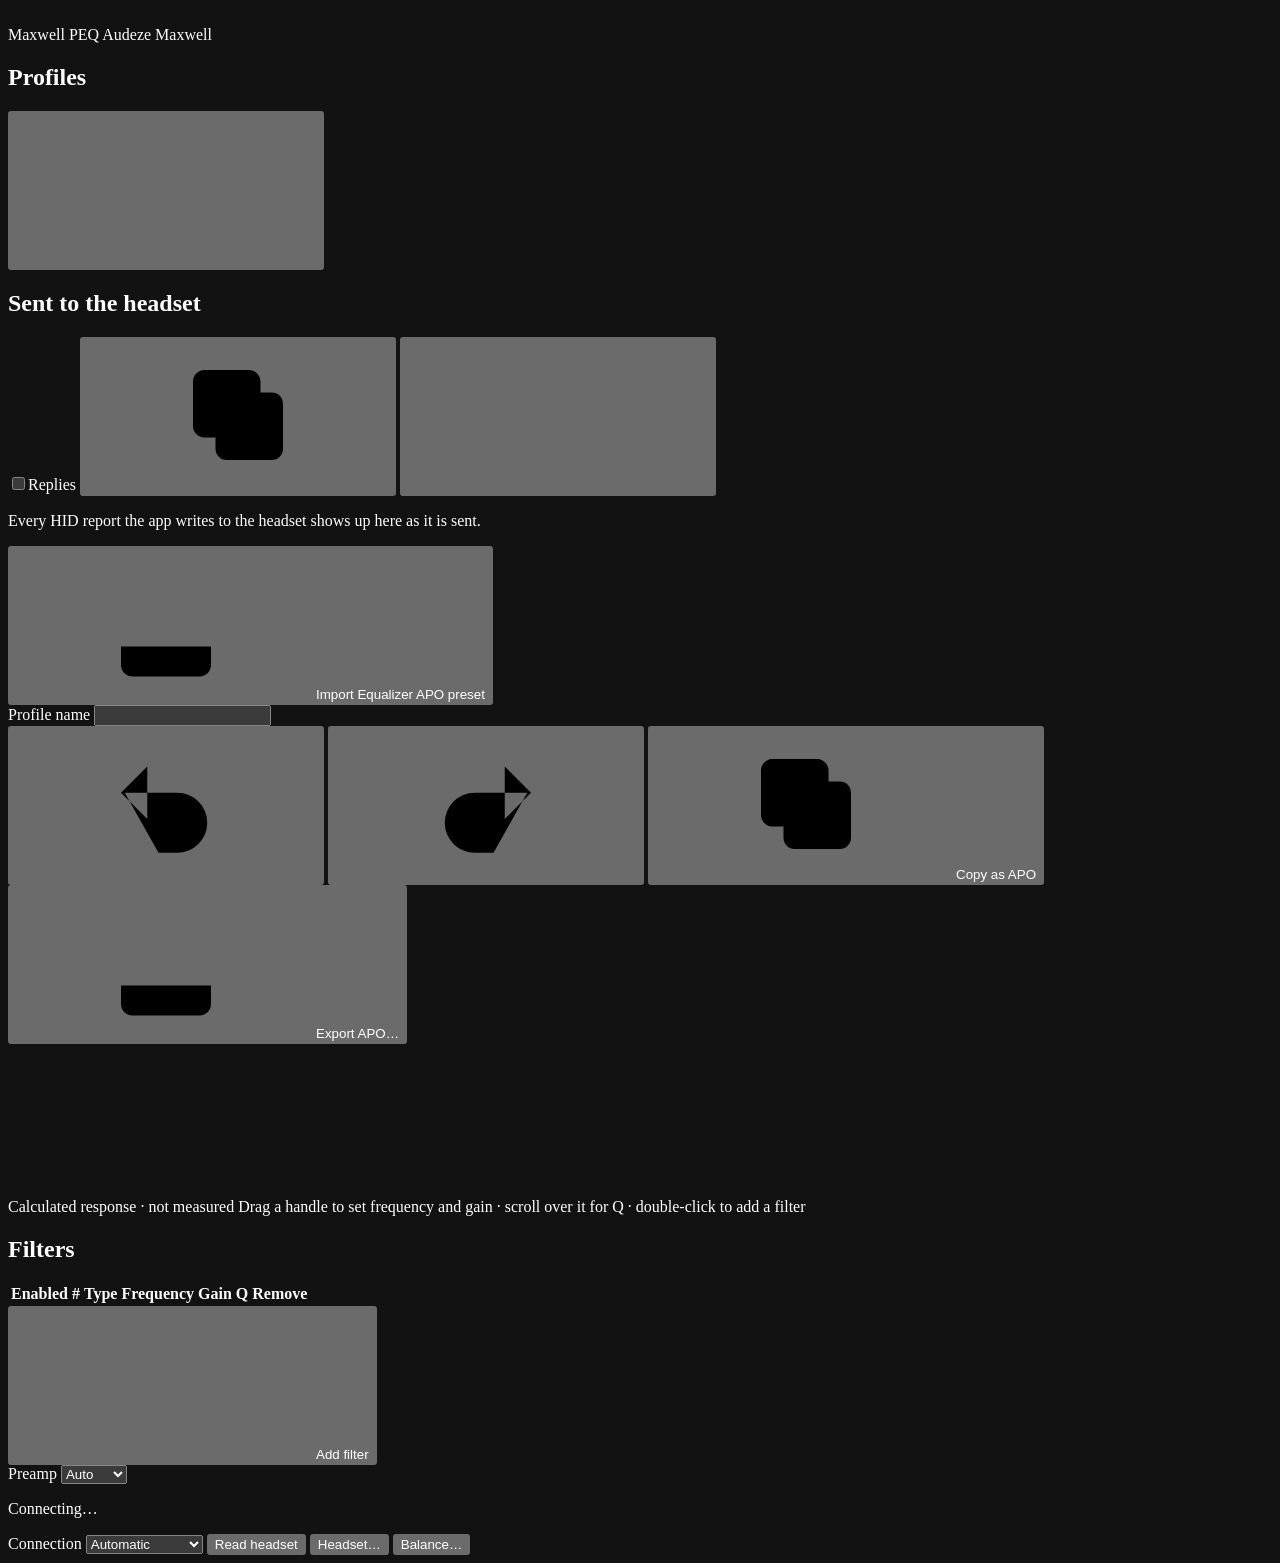
==== commit 536131cc: "Merge main into t3/raw-data-panel Keep both the traffic log and main's background lock flag in Servi" ====
--- a/web/index.html
+++ b/web/index.html
@@ -43,6 +43,19 @@
       </div>
       <ul class="profile-list" id="profile-list" aria-labelledby="profiles-heading"></ul>
       <p class="slot-hint" id="slot-hint" hidden></p>
+      <section class="traffic" id="traffic" aria-labelledby="traffic-heading">
+        <div class="sidebar-heading traffic-heading">
+          <h2 id="traffic-heading">Sent to the headset</h2>
+          <div class="traffic-tools">
+            <label class="traffic-toggle" title="Also show what the headset sends back"><input type="checkbox" id="traffic-replies">Replies</label>
+            <button type="button" class="icon-button" id="traffic-copy" title="Copy log" aria-label="Copy log"><svg><use href="#i-copy"/></svg></button>
+            <button type="button" class="icon-button" id="traffic-clear" title="Clear log" aria-label="Clear log"><svg><use href="#i-close"/></svg></button>
+          </div>
+        </div>
+        <div class="traffic-log" id="traffic-log" role="log" aria-live="off" tabindex="0">
+          <p class="traffic-empty" id="traffic-empty">Every HID report the app writes to the headset shows up here as it is sent.</p>
+        </div>
+      </section>
       <button type="button" class="sidebar-import" id="open-import"><svg><use href="#i-import"/></svg>Import Equalizer APO preset</button>
       <button type="button" class="sidebar-link" id="open-shortcuts" hidden><svg><use href="#i-keyboard"/></svg>Keyboard shortcuts</button>
       <button type="button" class="sidebar-link" id="open-settings" hidden><svg><use href="#i-settings"/></svg>Settings<span class="update-dot" id="update-dot" title="An update is available" hidden></span></button>
